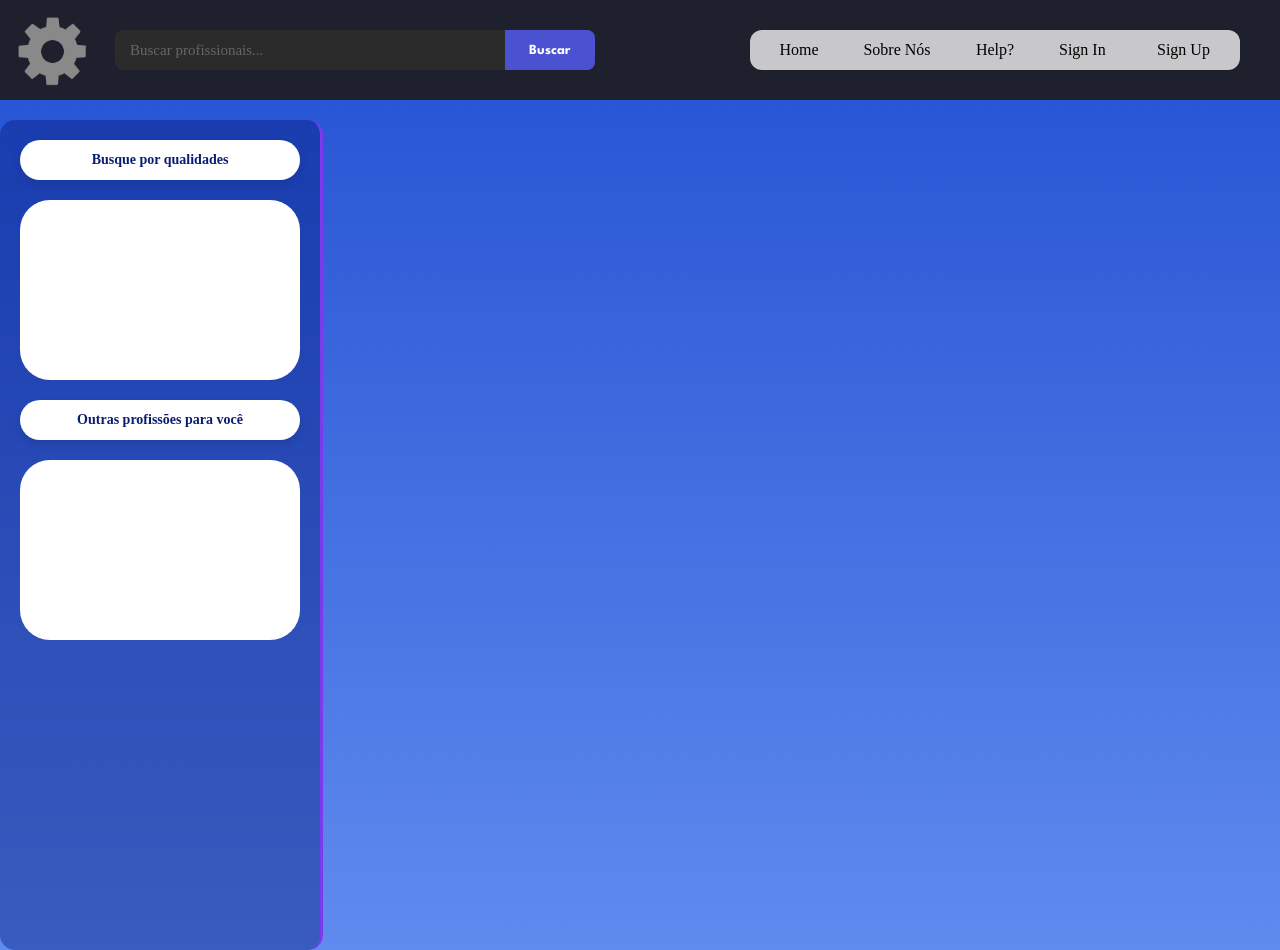
==== busca.html @ ada79324 "atualizações e melhorias" ====
<!DOCTYPE html>
<html lang="en">
<head>
    <meta charset="UTF-8">
    <meta name="viewport" content="width=device-width, initial-scale=1.0">
    <title>Buscar Profissionais - Skill Market</title>
    <link rel="stylesheet" href="css/style.css">
    <link rel="shortcut icon" type="imagex/png" href="imagens/download-_1_.ico">
</head>
<body class="body2">
     <header>
    <div class="engrenagem-header">
        <img src="imagens/engrenagem.png" alt="" class="imagem1-header">
    </div>

    <!-- Barra de busca embutida no cabeçalho -->
    <div class="busca-header">
        <input type="text" id="campoBuscaHeader" placeholder="Buscar profissionais...">
        <button id="btnBuscarHeader">Buscar</button>
    </div>

    <div class="header-geral">
        <ul class="itens-header">
            <li><a href="index.html">Home</a></li>
            <li><a href="sobrenos.html">Sobre Nós</a></li>
            <li><a href="help.html">Help?</a></li>
            <!-- IDs adicionados para controle dinâmico -->
            <li id="menu-signin"><a href="signin.html">Sign In</a></li>
            <li id="menu-signup"><a href="signup.html">Sign Up</a></li>
        </ul>

        <!-- ID adicionado para controle dinâmico do perfil -->
        <div class="perfil-header" id="menu-perfil" style="display: none;">
            <img src="imagens/julia.jpg" alt="" class="imagem2-header">
            <div class="submenu-perfil">
                <a href="perfil.html" id="linkMeuPerfilMenu">Meu Perfil</a>
                    <a href="perfil-profissional.html">Editar Perfil</a>
                    <a href="#" id="btnSair">Sair da Conta</a>
            </div>
        </div>
    </div>
</header>

    <main class="layout-busca">
        <!-- Sidebar Esquerda (Imagem 1) -->
        <aside class="sidebar-busca">
            <div class="sidebar-titulo">Busque por qualidades</div>
            <div class="sidebar-caixa"></div>

            <div class="sidebar-titulo">Outras profissões para você</div>
            <div class="sidebar-caixa"></div>
        </aside>

        <!-- Grid de resultados Direita (Imagem 1) -->
        <section class="resultados-grid" id="containerResultados">
            <!-- Os cards dos profissionais serão carregados aqui dinamicamente -->
        </section>
    </main>

    <script src="script.js"></script>
</body>
</html>
---- css/style.css ----
@import url('https://fonts.googleapis.com/css2?family=League+Spartan:wght@100..900&display=swap');





body {
    margin: 0px;
    background-image: url("/imagens/fundo.png");
    background-size: cover;
    background-repeat: no-repeat;
    background-color:#091c72

}

/*PARTE D CIMA*/

.imagem1-header {
    width: 85px;
    height: 85px;
    margin-top: 6px;
    margin-left: -10px;
}

header {
    display: flex;
    justify-content: start;
    align-items: center;
    background-color: #1f202e;
    height: 100px;
    padding: 0 20px;
    border-bottom: 2px;
}
header li {
    margin: 0 15px;
}

.header-geral {
    display: flex;
    gap: 20px;
    align-items: center;
    margin-left: 270px;
    margin-left: auto;
    margin-right: 20px; 
}

.itens-header {
    background-color: rgba(255, 255, 255, 0.753);
    width: auto;
    height: 40px;
    border-radius: 12px;
    display: flex;
    align-items: center;
    list-style-type: none;
    justify-content: center;
    padding: 0;
    margin: 0;
}

.itens-header li a {
    text-decoration: none;
    color: #000000;
}
.itens-header li {
   width: 68px;
   display: flex;
   justify-content: center;
}
.itens-header li a:hover {
    color: #1b3195;
}

.imagem2-header {
    width: 50px;
    height: 50px;
    border-radius: 50%;
    padding: 10px;
}

/*BAIXO*/


/* HOME */

.logo {
    justify-content: center;
    display: flex;
    flex-direction: column;
    align-items: center;
    text-align: center;
    height: 70vh;
}

.logo h1 {
    font-size: 115px;
    font-family: League Spartan;
    font-weight: 800;
    line-height: 4;
}

.estrela-logo {
    width: 160px;
    vertical-align: middle;
    margin-left: -82px;
    margin-top: 140px;
    position: absolute;
}

.logo-buraco {
    position: absolute;
    margin-left: -258px;
    margin-top: 182px;
    width: 57px;
}

.slogan {
    margin-top: 125px;
    margin-left: 635px;
    font-size: 22px;
    position: absolute;
    font-family: League Spartan;

}


/*sobre nos*/

.v {
    background-color: rgba(0, 21, 117, 0.57);
    border-radius: 20px;
    padding: 30px;
    box-shadow: 0 4px 15px rgba(0, 0, 0, 0.2);
    display: flex;
    align-items: center;
    gap: 30px;
    margin-top: 70px;
    width: 80vw;
    margin-left: auto;
    margin-right: auto;
}

.imagem-vj {
    width: 220px;
    height: auto;
    margin-right: 10px;
}

.texto-vj {
    flex: 1;
    display: flex;
    flex-direction: column;
    font-family: league spartan
}

.texto-vj h1 {
    margin-bottom: 28px;
    margin-top: -20px;
    font-size: 55px;
    display: flex;
    justify-content: center;
}

.texto-vj p {
    line-height: 1.6;
    margin: 0;
    font-size: 20px;
    text-align: center;
    margin-right: 7px;
}

.d {
    background-color: rgba(112, 131, 201, 0.57);
    border-radius: 20px;
    padding: 30px;
    box-shadow: 0 4px 15px rgba(0, 0, 0, 0.2);
    display: flex;
    align-items: center;
    gap: 30px;
    margin-top: 45px;
    width: 80vw;
    margin-left: auto;
    margin-right: auto;
}

.imagem-d {
    width: 220px;
    height: auto;
}

.texto-d {
    flex: 1;
    display: flex;
    flex-direction: column;
    font-family: league spartan
}

.texto-d h1 {
    margin-bottom: 28px;
    margin-top: -2px;
    font-size: 55px;
    display: flex;
    justify-content: center;
}

.texto-d p {
    line-height: 1.6;
    margin: 0;
    font-size: 20px;
    text-align: center;
    margin-right: 7px;
}

.j {
    background-color: rgba(0, 21, 117, 0.57);
    border-radius: 20px;
    padding: 30px;
    box-shadow: 0 4px 15px rgba(0, 0, 0, 0.2);
    display: flex;
    align-items: center;
    gap: 30px;
    margin-top: 45px;
    width: 80vw;
    margin-left: auto;
    margin-right: auto;
}


/*Sign in*/

.signin-geral {
    background-color: rgba(0, 21, 117, 0.57);
    border-radius: 20px;
    display: flex;
    flex-wrap: wrap;
    flex-direction: column;
    align-content: center;
}


/*Página Help*/

.help{
    background-color: rgba(70, 101, 213, 0.57);
    border-radius: 20px;
    padding: 30px;
    box-shadow: 0 4px 15px rgba(0, 0, 0, 0.2);
    gap: 30px;
    margin-top: 45px;
    text-align: center;
}

.titulo-help{
    color: white;
    text-align: center;
}

.titulo-help h1{
    font-size: 55px;
}

.titulo-help p{
    font-size: 20px;
}

.pronto-para-voltar h2 {
    margin-bottom: 80px;
}

.pronto-para-voltar a{
    background-color: #5170ff;
    color: white;
    border-radius: 20px;
    padding: 14px;
    font-size: 20px;
    box-shadow: 0 4px 15px rgba(0, 0, 0, 0.2);
    width: 140px;
    text-decoration: none;
}

.pronto-para-voltar {
    text-align: center;
    justify-content: center;
    align-items: center;
    margin-left: 30vw;
    background-color:  rgba(70, 101, 213, 0.57);
    padding:50px;
    width: 28vw;
    color: rgba(236, 234, 234, 0.807);
    border-radius: 26px;
}

/*Cards Pagina help*/

.frontofcard2 {
    font-family: Helvetica;
    font-size: 16px;
    background-color:  rgba(70, 101, 213, 0.57);
    color: white;
}

.card-tutorial{
    display: flex;
    flex-wrap: wrap;
    justify-content: space-around;
    margin-top: 70px;
    margin-bottom: 60px;
}

.backofcard2 {
    font-family: Helvetica;
    font-size: 16px;
    background-color: rgba(70, 101, 213, 0.57);
    color: white;
    display: flex;
    flex-direction: column;
}

.passo {
    height: 350px;
    width: 250px;
    display: grid;
    flex-direction: row;
    padding: 20px;
    box-shadow: 0 4px 15px rgba(0, 0, 0, 0.2);
    border-radius: 30px;
}

.backofcard2 p{
    width: 200px;
    text-align: center;
}

.frontofcard2,
.backofcard2 {
    width: 100%;
    height: 100%;
    display: flex;
    align-items: center;
    justify-content: center;
    position: absolute;
    border-radius: 30px;
    text-align: center;
}

.passo:hover{ transform: rotateY(180deg); }

.frontofcard2 { backface-visibility: hidden; }

.backofcard2 { backface-visibility: hidden; }

.passo { transform-style: preserve-3d; }

.backofcard2 { transform: rotateY(180deg);}

.passo { transition: all 0.8s ease-in; }

.card-tutorial { perspective: 1000px; }


/*Cards Pagina Inicial*/


.frontofcard {
    font-family: Helvetica;
    font-size: 16px;
    background-color: #1f202e;
    color: white;
}

.container{
    display: flex;
    flex-wrap: wrap;
    justify-content: space-around;
    margin-bottom: 60px;
}

.backofcard {
    font-family: Helvetica;
    font-size: 16px;
    background-color: #120f2e;
    color: white;
}

.card {
    height: 350px;
    width: 250px;
    display: grid;
    flex-direction: row;
    padding: 20px;
    box-shadow: 0 4px 15px rgba(0, 0, 0, 0.2);
    border-radius: 0px;
}

.backofcard p{
    width: 200px;
    text-align: center;
}

.frontofcard{
     width: 100%;
    height: 100%;
    display: flex;
    align-items: center;
    justify-content: center;
    position: absolute;
    border-radius: 30px;
    text-align: center;
    flex-direction: column;
    img{
        height: 30vh;
    }
    p{
        color: white;
    }
    border: 2px;
}
.backofcard {
    width: 100%;
    height: 100%;
    display: flex;
    align-items: center;
    justify-content: center;
    position: absolute;
    border-radius: 30px;
    text-align: center;
    border: 2px white solid;
}

.card:hover{ transform: rotateY(180deg); }

.frontofcard { backface-visibility: hidden; }

.backofcard { backface-visibility: hidden; }

.card { transform-style: preserve-3d; }

.backofcard { transform: rotateY(180deg);}

.card { transition: all 0.8s ease-in; }

.container { perspective: 1000px; }


/*quero um tutorial*/

.QuerUmTutorial {
    text-align: center;
    justify-content: center;
    background-color: #1f202e;
    padding: 60px;
    margin: 0px;
    height: 17vh;
    color: rgba(236, 234, 234, 0.807);
    border-top: 2px;
}

.QuerUmTutorial h1 {
    margin-bottom: 25px;
}

.QuerUmTutorial a {
    background-color: #5170ff;
    color: white;
    border-radius: 20px;
    padding: 14px;
    font-size: 20px;
    box-shadow: 0 4px 15px rgba(0, 0, 0, 0.2);
    width: 140px;
    text-decoration: none;
}


/*SIGN UP*/

.container-cadastro {
    display: flex;
    justify-content: center;
    align-items: center;
    min-height: calc(100vh - 65px);
    padding: 40px 20px;
    position: relative;
    z-index: 5;
}

.cadastro {
    background-color: #2436a8;
    padding: 45px 50px;
    border-radius: 20px;
    width: 100%;
    max-width: 650px;
    box-shadow: 0 10px 40px rgba(0, 0, 0, 0.3);
    display: flex;
    flex-direction: column;
    gap: 18px;
}

.cadastro h1 {
    color: #ffffff;
    text-align: center;
    font-size: 32px;
    letter-spacing: 1px;
    margin-bottom: 15px;
}

.cadastro input {
    width: 100%;
    padding: 16px 20px;
    border-radius: 12px;
    border: none;
    background-color: #e3e3ea;
    font-size: 16px;
    color: #333;
    outline: none;
}

.cadastro input::placeholder {
    color: #7a7a8c;
}

.cadastro input:focus {
    box-shadow: 0 0 0 3px #ffffff88;
}

.mensagem-erro {
    color: #ff6b6b;
    font-size: 14px;
    text-align: center;
    min-height: 18px;
}

.botoes-cadastro {
    display: flex;
    justify-content: center;
    gap: 20px;
    margin-top: 10px;
}

.botoes-cadastro button {
    padding: 16px 30px;
    border-radius: 12px;
    border: none;
    background-color: #e3e3ea;
    color: #2436a8;
    font-size: 16px;
    cursor: pointer;
    transition: transform 0.15s ease, background-color 0.15s ease;
}

.botoes-cadastro button:hover {
    background-color: #ffffff;
    transform: translateY(-2px);
}

.botoes-cadastro a {
    text-decoration: none;
}


/* INTENÇÃO */

.botoes-intencao {
    display: flex;
    flex-direction: column;
    gap: 20px;
    margin-top: 30px;
    align-items: center;
}

.btn-intencao {
    width: 100%;
    max-width: 400px;
    padding: 18px 30px;
    border-radius: 12px;
    background-color: #e3e3ea;
    color: #333;
    font-size: 18px;
    text-align: center;
    text-decoration: none;
    cursor: pointer;
    transition: transform 0.15s ease, background-color 0.15s ease;
}

.btn-intencao:hover {
    background-color: #ffffff;
    transform: translateY(-2px);
}



/*PERFIL*/
.container-perfilP {
    display: flex;
    justify-content: center;
    align-items: center;
    min-height: calc(100vh - 65px);
    padding: 40px 20px;
    position: relative;
    z-index: 5;
}

.card-perfil {
    max-width: 480px;
    width: 100%;
    text-align: left;
    background-color: #2436a8;
    border-radius: 20px;
    padding: 45px 50px;
    box-shadow: 0 10px 40px rgba(0, 0, 0, 0.3);
    display: flex;
    flex-direction: column;
    gap: 18px;
}

.card-perfil h1 {
    color: #ffffff;
    text-align: center;
    font-size: 28px;
    letter-spacing: 1px;
    margin-bottom: 10px;
}

.campo {
    display: flex;
    flex-direction: column;
    gap: 6px;
}

.campo label {
    color: #d8d8e8;
    font-size: 13px;
}

.campo input,
.campo textarea {
    padding: 12px 16px;
    border-radius: 10px;
    border: none;
    background-color: #e3e3ea;
    font-size: 15px;
    color: #333;
    outline: none;
    font-family: inherit;
}

.campo textarea {
    resize: vertical;
    min-height: 90px;
}

.campo input:focus,
.campo textarea:focus {
    box-shadow: 0 0 0 3px #ffffff88;
}

/*QUALIDADES*/
.qualidades-container {
    display: flex;
    flex-wrap: wrap;
    gap: 10px;
    align-items: center;
}

.input-qualidade {
    flex: 1 1 100px;
    padding: 10px 14px;
    border-radius: 20px;
    border: none;
    background-color: #e3e3ea;
    font-size: 14px;
    color: #333;
    outline: none;
    min-width: 90px;
}

.input-qualidade:focus {
    box-shadow: 0 0 0 3px #ffffff88;
}


.btn-add-circular {
    width: 34px;
    height: 34px;
    min-width: 34px;
    border-radius: 50%;
    border: none;
    background-color: #7a8ad1;
    color: #fff;
    font-size: 20px;
    line-height: 1;
    cursor: pointer;
    display: flex;
    align-items: center;
    justify-content: center;
    transition: background-color 0.15s ease, transform 0.15s ease;
}

.btn-add-circular:hover {
    background-color: #93a1e0;
    transform: scale(1.05);
}

/*IMAGENS*/
.imagens-container {
    display: flex;
    flex-wrap: wrap;
    gap: 12px;
    align-items: center;
}

.imagem-upload {
    width: 90px;
    height: 90px;
    border-radius: 10px;
    overflow: hidden;
    cursor: pointer;
    background-color: #cfe3f7;
    display: block;
    border: 2px solid transparent;
    transition: border-color 0.15s ease;
}

.imagem-upload:hover {
    border-color: #ffffff88;
}

.preview-imagem {
    width: 100%;
    height: 100%;
    object-fit: cover;
    display: block;
}

.btn-add-imagem {
    width: 90px;
    height: 90px;
    border-radius: 10px;
    font-size: 28px;
}

/*BOTÃO SALVAR PERFIL*/
.botoes-perfilP {
    display: flex;
    justify-content: center;
    margin-top: 10px;
}

.botoes-perfilP button {
    padding: 16px 30px;
    border-radius: 12px;
    border: none;
    background-color: #e3e3ea;
    color: #2436a8;
    font-size: 16px;
    cursor: pointer;
    transition: transform 0.15s ease, background-color 0.15s ease;
}

.botoes-perfilP button:hover {
    background-color: #ffffff;
    transform: translateY(-2px);
}

/* SUBMENU HEADER (DROPDOWN) */
.perfil-header {
    position: relative;
    display: inline-block;
}

.submenu-perfil {
    display: none;
    position: absolute;
    right: 10px;
    top: 50px;
    background-color: #2436a8;
    min-width: 160px;
    box-shadow: 0px 8px 16px rgba(0,0,0,0.3);
    border-radius: 8px;
    z-index: 100;
    overflow: hidden;
    border: 1px solid rgba(255, 255, 255, 0.1);
}

.submenu-perfil a {
    color: white;
    padding: 12px 16px;
    text-decoration: none;
    display: block;
    font-family: 'League Spartan', sans-serif;
    font-size: 15px;
    text-align: left;
    transition: background-color 0.15s ease;
}

.submenu-perfil a:hover {
    background-color: #1b3195;
}

/* Exibe o menu ao passar o mouse */
.perfil-header:hover .submenu-perfil {
    display: block;
}
/* BARRA DE PESQUISA DO CABEÇALHO (ATUALIZADA) */
.busca-header {
    display: flex;
    align-items: center;
    background-color: #2b2b2b; /* Cinza escuro de fundo */
    border-radius: 8px; /* Cantos levemente arredondados */
    max-width: 480px; /* Proporção alongada da imagem */
    width: 100%;
    height: 40px;
    overflow: hidden; /* Garante que o botão azul respeite o arredondamento à direita */
    border: none;
    margin: 0 20px;
}

.busca-header input {
    flex: 1;
    background: none;
    border: none;
    font-size: 15px;
    outline: none;
    padding: 0 15px;
    font-family: inherit;
    color: white;
}

.busca-header input::placeholder {
    color: #666666; /* Cinza suave para o placeholder */
}

.busca-header button {
    background-color: #4a52d2; /* Tom azul-violeta do botão */
    color: white;
    border: none;
    height: 100%;
    padding: 0 24px;
    font-size: 14px;
    font-weight: bold;
    font-family: 'League Spartan', sans-serif;
    cursor: pointer;
    transition: background-color 0.15s ease;
    display: flex;
    align-items: center;
    justify-content: center;
}

.busca-header button:hover {
    background-color: #3b42b0; /* Escurece levemente ao passar o mouse */
}
/* ==================== LAYOUT DE BUSCA (IMAGEM 1) ==================== */
.layout-busca {
    display: flex;
    min-height: calc(100vh - 70px);
    margin-top: 20px;
    gap: 20px;
}

.sidebar-busca {
    width: 280px;
    background-color: rgba(0, 21, 117, 0.4);
    border-right: 3px solid #7c3aed; /* Borda roxa da imagem */
    padding: 20px;
    display: flex;
    flex-direction: column;
    gap: 20px;
    border-radius: 15px;
}

.sidebar-titulo {
    background-color: white;
    color: #091c72;
    padding: 12px 15px;
    border-radius: 20px;
    font-size: 14px;
    font-weight: bold;
    text-align: center;
    box-shadow: 0 4px 10px rgba(0,0,0,0.1);
}

.sidebar-caixa {
    background-color: white;
    border-radius: 30px;
    height: 180px;
    width: 100%;
}

.resultados-grid {
    flex: 1;
    display: grid;
    grid-template-columns: repeat(auto-fill, minmax(280px, 1fr));
    gap: 25px;
    align-content: start;
}

/* CARD DE RESULTADO DA BUSCA */
.card-resultado {
    background-color: rgba(39, 39, 125, 0.5);
    border-radius: 25px;
    padding: 25px;
    text-align: center;
    color: white;
    box-shadow: 0 4px 15px rgba(0, 0, 0, 0.2);
    display: flex;
    flex-direction: column;
    align-items: center;
}

.avatar-card-resultado {
    width: 90px;
    height: 90px;
    border-radius: 50%;
    object-fit: cover;
    border: 3px solid #ffb800; /* Borda amarela do avatar */
    margin-bottom: 15px;
}

.card-resultado h2 {
    font-size: 22px;
    font-family: 'League Spartan', sans-serif;
    margin-bottom: 15px;
}

.card-resultado-info {
    background-color: rgba(234, 234, 244, 0.3);
    border-radius: 15px;
    padding: 15px;
    font-size: 13px;
    line-height: 1.5;
    margin-bottom: 15px;
    flex-grow: 1;
}

.btn-resultado {
    background-color: #5170ff;
    color: white;
    text-decoration: none;
    padding: 10px 20px;
    border-radius: 15px;
    font-size: 14px;
    font-weight: bold;
    transition: background-color 0.15s ease;
}

.btn-resultado:hover {
    background-color: #3b5bdb;
}

/* ==================== TELA DE PERFIL PÚBLICO (IMAGENS 2 E 3) ==================== */
.perfil-container-flex {
    display: flex;
    flex-wrap: wrap;
    justify-content: center;
    gap: 40px;
    max-width: 1000px;
    margin: 40px auto;
    padding: 20px;
}

.card-profissional-completo {
    background-color: rgba(0, 21, 117, 0.6);
    border: 3px solid #7c3aed; /* Moldura roxa das imagens 2 e 3 */
    border-radius: 20px;
    padding: 30px;
    width: 380px;
    text-align: center;
    box-shadow: 0 10px 30px rgba(0,0,0,0.3);
    color: white;
}

.avatar-perfil-c {
    width: 130px;
    height: 130px;
    border-radius: 50%;
    object-fit: cover;
    margin-bottom: 15px;
    border: 4px solid #ffb800;
}

.card-profissional-completo h2 {
    font-size: 28px;
    font-family: 'League Spartan', sans-serif;
    margin-bottom: 15px;
}

.capsulas-wrapper {
    display: flex;
    justify-content: center;
    gap: 10px;
    margin-bottom: 20px;
}

.capsula {
    background-color: #cbd5e1;
    color: #1e293b;
    padding: 8px 15px;
    border-radius: 15px;
    font-size: 14px;
    font-weight: bold;
}

.bio-caixa {
    background-color: rgba(234, 234, 244, 0.3);
    padding: 15px;
    border-radius: 15px;
    font-size: 13px;
    line-height: 1.5;
    text-align: center;
    margin-bottom: 20px;
}

.tags-qualidades-c {
    display: flex;
    justify-content: center;
    flex-wrap: wrap;
    gap: 8px;
    margin-bottom: 20px;
}

.tag-q {
    background-color: #e2e8f0;
    color: #1e293b;
    padding: 6px 12px;
    border-radius: 15px;
    font-size: 13px;
    font-weight: bold;
}

.contatos-icones {
    display: flex;
    justify-content: space-around;
    margin-bottom: 20px;
    gap: 10px;
}

.contato-item {
    background-color: #cbd5e1;
    color: #1e293b;
    text-decoration: none;
    padding: 8px 12px;
    border-radius: 12px;
    font-size: 12px;
    display: flex;
    align-items: center;
    gap: 6px;
    font-weight: bold;
}

.avaliacao-caixa {
    background-color: rgba(234, 234, 244, 0.4);
    padding: 15px;
    border-radius: 15px;
    text-align: center;
}

.botoes-avaliacao {
    display: flex;
    justify-content: center;
    gap: 15px;
    margin-top: 10px;
}

.btn-aval {
    background-color: #5170ff;
    color: white;
    border: none;
    padding: 8px 16px;
    border-radius: 15px;
    cursor: pointer;
    font-size: 13px;
    display: flex;
    align-items: center;
    gap: 6px;
    font-weight: bold;
}

.portfolio-grid-c {
    display: grid;
    grid-template-columns: repeat(2, 1fr);
    gap: 20px;
    max-width: 480px;
    width: 100%;
}

.portfolio-img-c {
    background-color: #5170ff;
    background-image: url('../imagens/placeholder-paisagem.png');
    background-size: cover;
    background-position: center;
    border-radius: 10px;
    height: 220px;
    box-shadow: 0 4px 15px rgba(0,0,0,0.2);
}
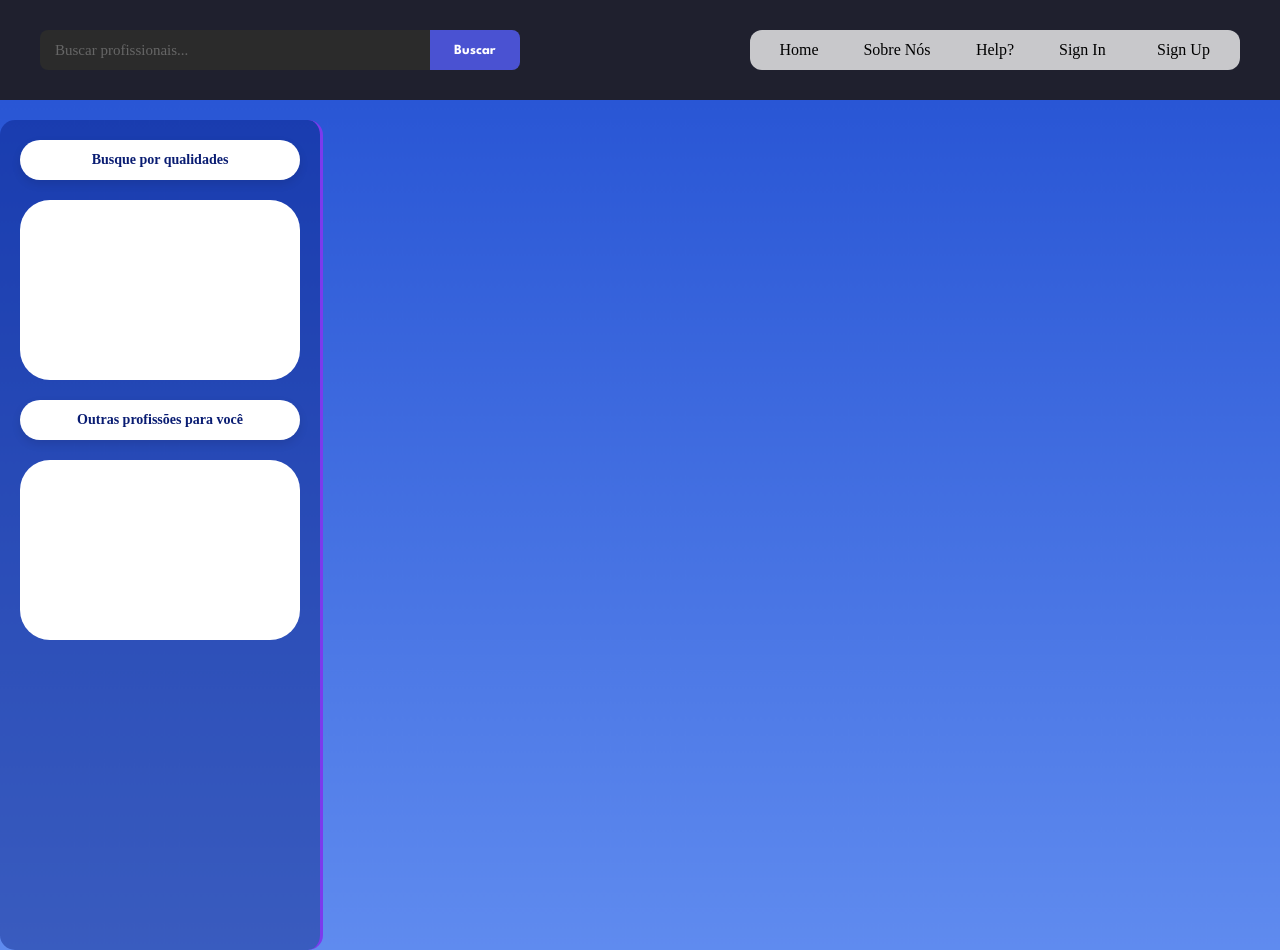
==== commit 7996eb51: "adiçõ de painel admin" ====
--- a/busca.html
+++ b/busca.html
@@ -9,9 +9,7 @@
 </head>
 <body class="body2">
      <header>
-    <div class="engrenagem-header">
-        <img src="imagens/engrenagem.png" alt="" class="imagem1-header">
-    </div>
+    
 
     <!-- Barra de busca embutida no cabeçalho -->
     <div class="busca-header">
--- a/css/style.css
+++ b/css/style.css
@@ -562,17 +562,17 @@
     display: flex;
     flex-direction: column;
     gap: 20px;
-    margin-top: 30px;
+    margin-top: 38px;
     align-items: center;
 }
 
 .btn-intencao {
-    width: 100%;
-    max-width: 400px;
+    width: 400px;
     padding: 18px 30px;
     border-radius: 12px;
     background-color: #e3e3ea;
     color: #333;
+    margin-top: 30px;
     font-size: 18px;
     text-align: center;
     text-decoration: none;
@@ -584,7 +584,16 @@
     background-color: #ffffff;
     transform: translateY(-2px);
 }
-
+.intencao{
+    display: flex;
+    align-items: center;
+    flex-direction: column;
+}
+.intencao h1 {
+    color: white;
+    font-size: 40px;
+    margin-top: 45px;
+}
 
 
 /*PERFIL*/
